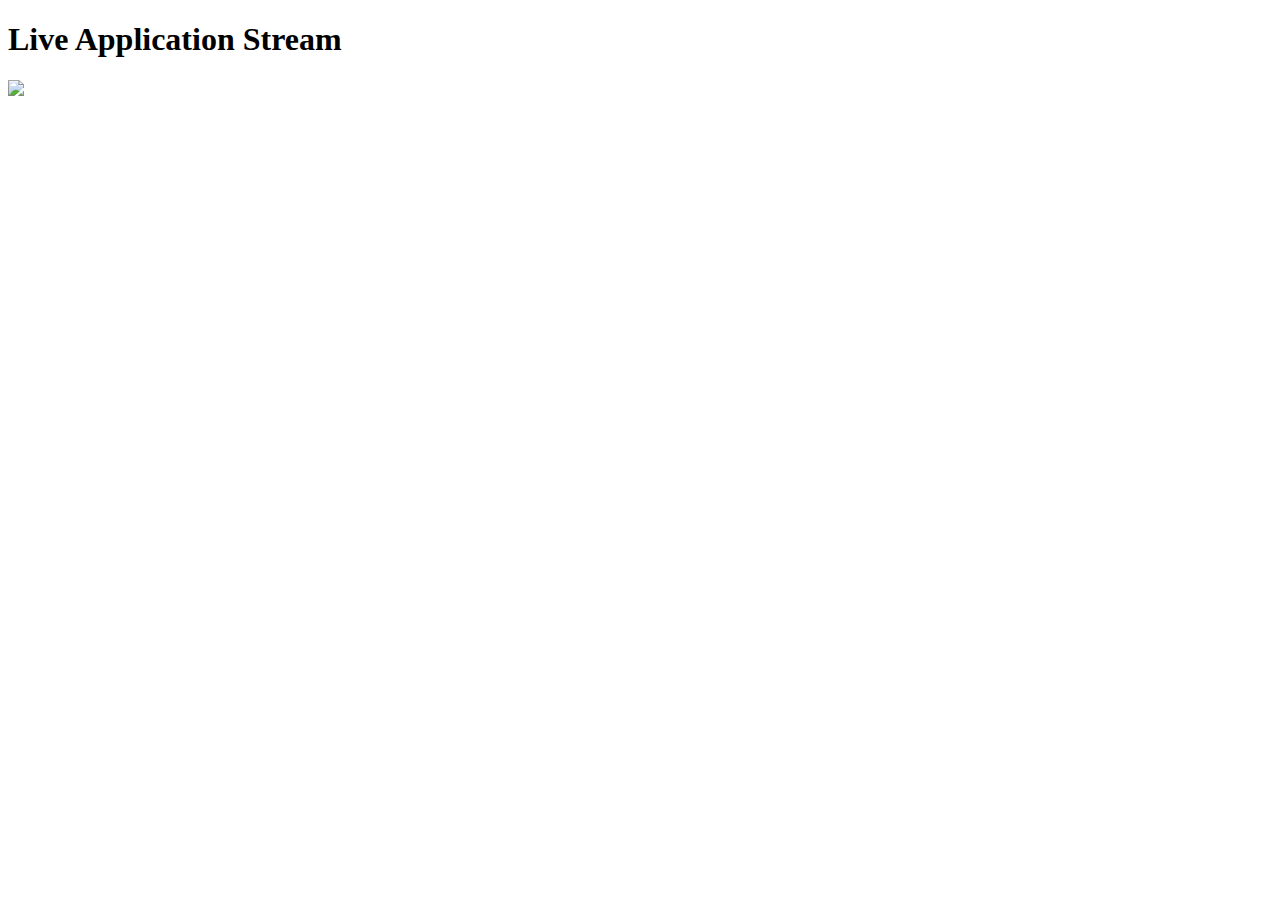
==== app/templates/stream.html @ 694625b1 "screen capture updated --not-app-specific" ====
<!-- templates/stream.html -->
<!DOCTYPE html>
<html>

<head>
    <title>Application Stream</title>
</head>

<body>
    <h1>Live Application Stream</h1>
    <img src="{{ url_for('video_feed', session_id=session_id) }}" style="width: 80%; height: auto;">
</body>

</html>
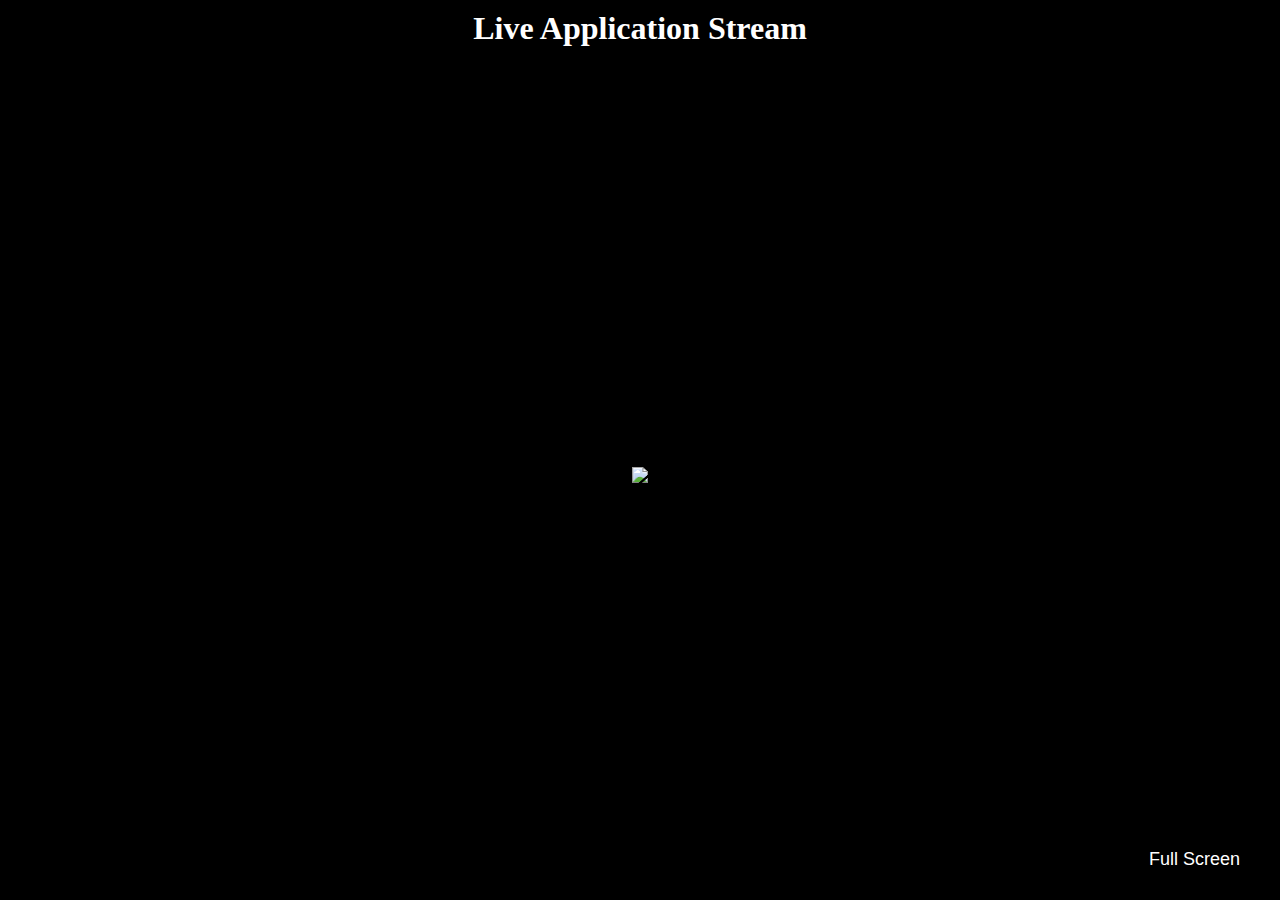
==== commit f5bd659f: "app specific screen share --updated" ====
--- a/app/templates/stream.html
+++ b/app/templates/stream.html
@@ -1,14 +1,125 @@
-<!-- templates/stream.html -->
 <!DOCTYPE html>
 <html>
 
 <head>
     <title>Application Stream</title>
+    <style>
+        * {
+            margin: 0;
+            padding: 0;
+            box-sizing: border-box;
+        }
+
+        body {
+            display: flex;
+            flex-direction: column;
+            align-items: center;
+            height: 100vh;
+            background-color: black;
+            overflow: hidden;
+        }
+
+        h1 {
+            color: white;
+            text-align: center;
+            padding: 10px;
+            height: 50px;
+            /* Adjust height of header */
+            flex-shrink: 0;
+            /* Prevent header from shrinking */
+        }
+
+        .stream-container {
+            flex: 1;
+            display: flex;
+            justify-content: center;
+            align-items: center;
+            width: 100%;
+            overflow: hidden;
+        }
+
+        #stream-img {
+            max-width: 100%;
+            max-height: calc(100vh - 50px);
+            /* Subtract header height */
+            width: auto;
+            height: auto;
+            object-fit: contain;
+            /* Preserve aspect ratio */
+        }
+
+        .fullscreen-button {
+            position: absolute;
+            bottom: 20px;
+            right: 20px;
+            padding: 10px 20px;
+            font-size: 18px;
+            color: white;
+            background-color: rgba(0, 0, 0, 0.7);
+            border: none;
+            border-radius: 5px;
+            cursor: pointer;
+        }
+
+        /* Full-Screen Mode */
+        .fullscreen-mode body {
+            background-color: black;
+        }
+
+        .fullscreen-mode .stream-container {
+            height: 100vh;
+        }
+
+        .fullscreen-mode #stream-img {
+            max-width: 100vw;
+            max-height: 100vh;
+            width: auto;
+            height: auto;
+            object-fit: contain;
+            /* Preserve aspect ratio */
+        }
+
+        .fullscreen-mode h1 {
+            display: none;
+        }
+
+        .fullscreen-mode .fullscreen-button {
+            /* position: absolute;
+            top: 10px;
+            right: 10px;
+            background-color: rgba(255, 0, 0, 0.7); */
+            display: none;
+        }
+    </style>
 </head>
 
 <body>
     <h1>Live Application Stream</h1>
-    <img src="{{ url_for('video_feed', session_id=session_id) }}" style="width: 80%; height: auto;">
+    <div class="stream-container">
+        <img id="stream-img" src="{{ url_for('video_feed', session_id=session_id) }}">
+    </div>
+    <button class="fullscreen-button" onclick="toggleFullScreen()">Full Screen</button>
+
+    <script>
+        function toggleFullScreen() {
+            let body = document.body;
+            let btn = document.querySelector(".fullscreen-button");
+
+            if (!document.fullscreenElement) {
+                body.classList.add("fullscreen-mode");
+                if (body.requestFullscreen) {
+                    body.requestFullscreen();
+                }
+                btn.innerText = "Exit Full Screen";
+            } else {
+                body.classList.remove("fullscreen-mode");
+                if (document.exitFullscreen) {
+                    document.exitFullscreen();
+                }
+                btn.innerText = "Full Screen";
+            }
+        }
+    </script>
 </body>
 
 </html>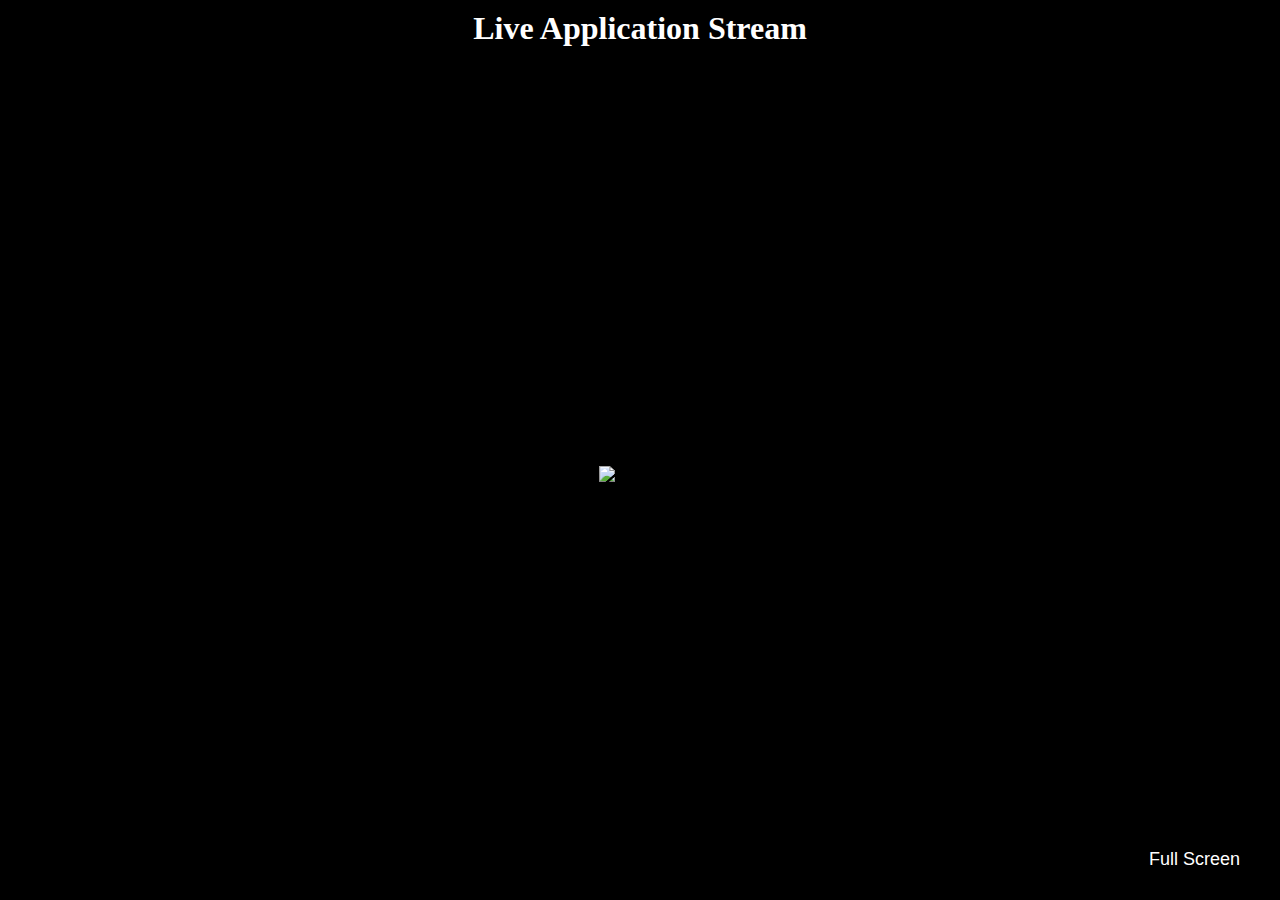
==== commit a3978695: "ported to fastapi" ====
--- a/app/templates/stream.html
+++ b/app/templates/stream.html
@@ -84,10 +84,6 @@
         }
 
         .fullscreen-mode .fullscreen-button {
-            /* position: absolute;
-            top: 10px;
-            right: 10px;
-            background-color: rgba(255, 0, 0, 0.7); */
             display: none;
         }
     </style>
@@ -96,11 +92,34 @@
 <body>
     <h1>Live Application Stream</h1>
     <div class="stream-container">
-        <img id="stream-img" src="{{ url_for('video_feed', session_id=session_id) }}">
+        <img id="stream-img" src="" alt="Streaming" />
     </div>
     <button class="fullscreen-button" onclick="toggleFullScreen()">Full Screen</button>
 
     <script>
+        // WebSocket connection to the server
+        const sessionId = "{{ session_id }}";
+        const socket = new WebSocket(`ws://${window.location.host}/ws/${sessionId}`);
+
+        socket.onmessage = function (event) {
+            const arrayBuffer = event.data;
+            const frameBlob = new Blob([arrayBuffer], { type: 'image/jpeg' });
+            const imageUrl = URL.createObjectURL(frameBlob);
+            document.getElementById("stream-img").src = imageUrl;
+        };
+
+        socket.onopen = function () {
+            console.log("WebSocket connection established.");
+        };
+
+        socket.onerror = function (error) {
+            console.error("WebSocket error:", error);
+        };
+
+        socket.onclose = function () {
+            console.log("WebSocket connection closed.");
+        };
+
         function toggleFullScreen() {
             let body = document.body;
             let btn = document.querySelector(".fullscreen-button");
